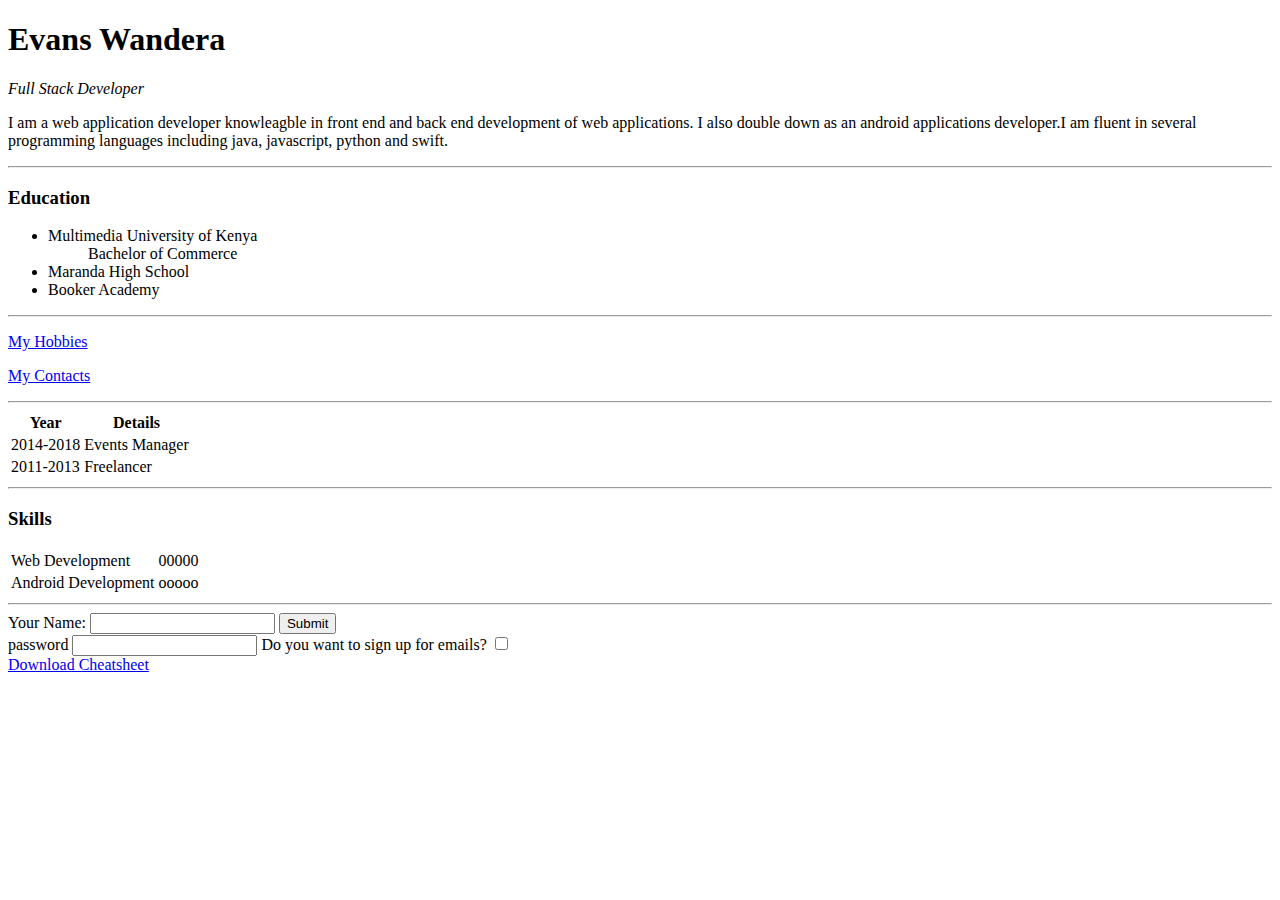
==== index.html @ 0819117a "Add files via upload" ====
<!DOCTYPE html>
<html>

<head>
  <meta charset="utf-8">
  <title> Evans' Personal Site</title>
</head>

<body>
  <h1> Evans Wandera </h1>
  <p><i>Full Stack Developer</i></p>
  <p>
    I am a web application developer knowleagble in front end and back end development of web applications. I also double down as an android applications developer.I am fluent in several programming languages including java, javascript, python and
    swift.
  </p>
  <hr>
  <h3> Education</h3>
  <ul>
    <li> Multimedia University of Kenya
      <ul>
        Bachelor of Commerce
      </ul>
    </li>
    <li> Maranda High School</li>
    <li> Booker Academy </li>
  </ul>
  <hr>
  <p><a href="hobbies.html">My Hobbies</a></p>
  <p> <a href="contacts.html">My Contacts</a> </p>
  <hr>
  <table>
    <thead>
      <th>Year</th>
      <th>Details</th>
    </thead>
    <tr>
      <td>2014-2018</td>
      <td>Events Manager</td>
    </tr>
    <tr>
      <td>2011-2013</td>
      <td>Freelancer</td>
    </tr>
  </table>
  <hr>
    <h3>Skills</h3>
  <table>
    <tr>
      <td>Web Development</td>
      <td>00000</td>
    </tr>
    <tr>
      <td>Android Development</td>
      <td>ooooo</td>
    </tr>
  </table>
<hr>
<form class="" action="index.html" method="post">
  <label>Your Name: </label>
  <input type="text" name="" value="">
  <input type="submit" name="">
  <br>
  <label> password</label>
  <input type="password" name="" value="">
  <label>Do you want to sign up for emails?</label>
  <input type="checkbox" name="" value="">

</form>






  <a download href="https://web.stanford.edu/group/csp/cs21/htmlcheatsheet.pdf">Download Cheatsheet</a>
</body>

</html>
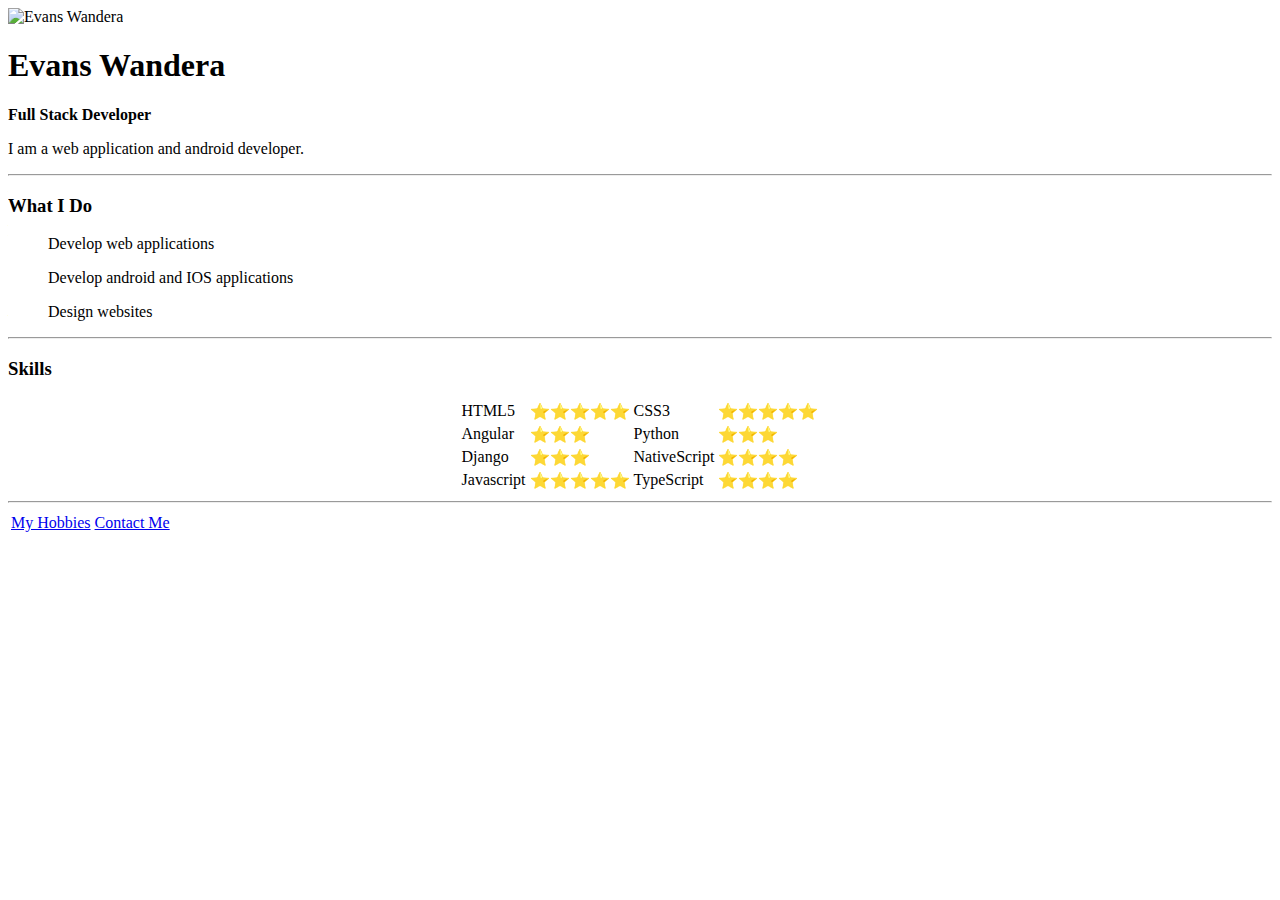
==== commit 919c96e2: "second upload" ====
--- a/index.html
+++ b/index.html
@@ -4,75 +4,71 @@
 <head>
   <meta charset="utf-8">
   <title> Evans' Personal Site</title>
+  <link rel="stylesheet" href="css/styles.css">
 </head>
 
 <body>
+
+
+  <img class="fit-picture" height="130" width="120" src="images\profpic.png" alt="Evans Wandera"></td>
+
   <h1> Evans Wandera </h1>
-  <p><i>Full Stack Developer</i></p>
-  <p>
-    I am a web application developer knowleagble in front end and back end development of web applications. I also double down as an android applications developer.I am fluent in several programming languages including java, javascript, python and
-    swift.
-  </p>
+  <p><strong>Full Stack Developer</strong></p>
+  <p>I am a web application and android developer.</p>
+
   <hr>
-  <h3> Education</h3>
+  <h3> What I Do </h3>
   <ul>
-    <li> Multimedia University of Kenya
-      <ul>
-        Bachelor of Commerce
-      </ul>
-    </li>
-    <li> Maranda High School</li>
-    <li> Booker Academy </li>
+    <p>Develop web applications</p>
+    <p> Develop android and IOS applications </p>
+    Design websites
   </ul>
   <hr>
-  <p><a href="hobbies.html">My Hobbies</a></p>
-  <p> <a href="contacts.html">My Contacts</a> </p>
-  <hr>
-  <table>
-    <thead>
-      <th>Year</th>
-      <th>Details</th>
-    </thead>
+  <h3>Skills</h3>
+  <table align="center">
     <tr>
-      <td>2014-2018</td>
-      <td>Events Manager</td>
+      <td>HTML5</td>
+      <td>⭐⭐⭐⭐⭐</td>
+      <td>CSS3</td>
+      <td>⭐⭐⭐⭐⭐</td>
     </tr>
     <tr>
-      <td>2011-2013</td>
-      <td>Freelancer</td>
+      <td>Angular</td>
+      <td>⭐⭐⭐</td>
+      <td>Python</td>
+      <td>⭐⭐⭐</td>
+    </tr>
+    <tr>
+      <td>Django</td>
+      <td>⭐⭐⭐</td>
+      <td>NativeScript</td>
+      <td>⭐⭐⭐⭐</td>
+    </tr>
+    <tr>
+      <td>Javascript</td>
+      <td>⭐⭐⭐⭐⭐</td>
+      <td>TypeScript</td>
+      <td>⭐⭐⭐⭐</td>
     </tr>
   </table>
   <hr>
-    <h3>Skills</h3>
+
+
+
   <table>
     <tr>
-      <td>Web Development</td>
-      <td>00000</td>
-    </tr>
-    <tr>
-      <td>Android Development</td>
-      <td>ooooo</td>
+      <td><a href="hobbies.html">My Hobbies</a></td>
+      <td><a href="contacts.html">Contact Me</a></td>
     </tr>
   </table>
-<hr>
-<form class="" action="index.html" method="post">
-  <label>Your Name: </label>
-  <input type="text" name="" value="">
-  <input type="submit" name="">
-  <br>
-  <label> password</label>
-  <input type="password" name="" value="">
-  <label>Do you want to sign up for emails?</label>
-  <input type="checkbox" name="" value="">
-
-</form>
 
 
 
 
 
 
-  <a download href="https://web.stanford.edu/group/csp/cs21/htmlcheatsheet.pdf">Download Cheatsheet</a>
+
+
 </body>
 
 </html>
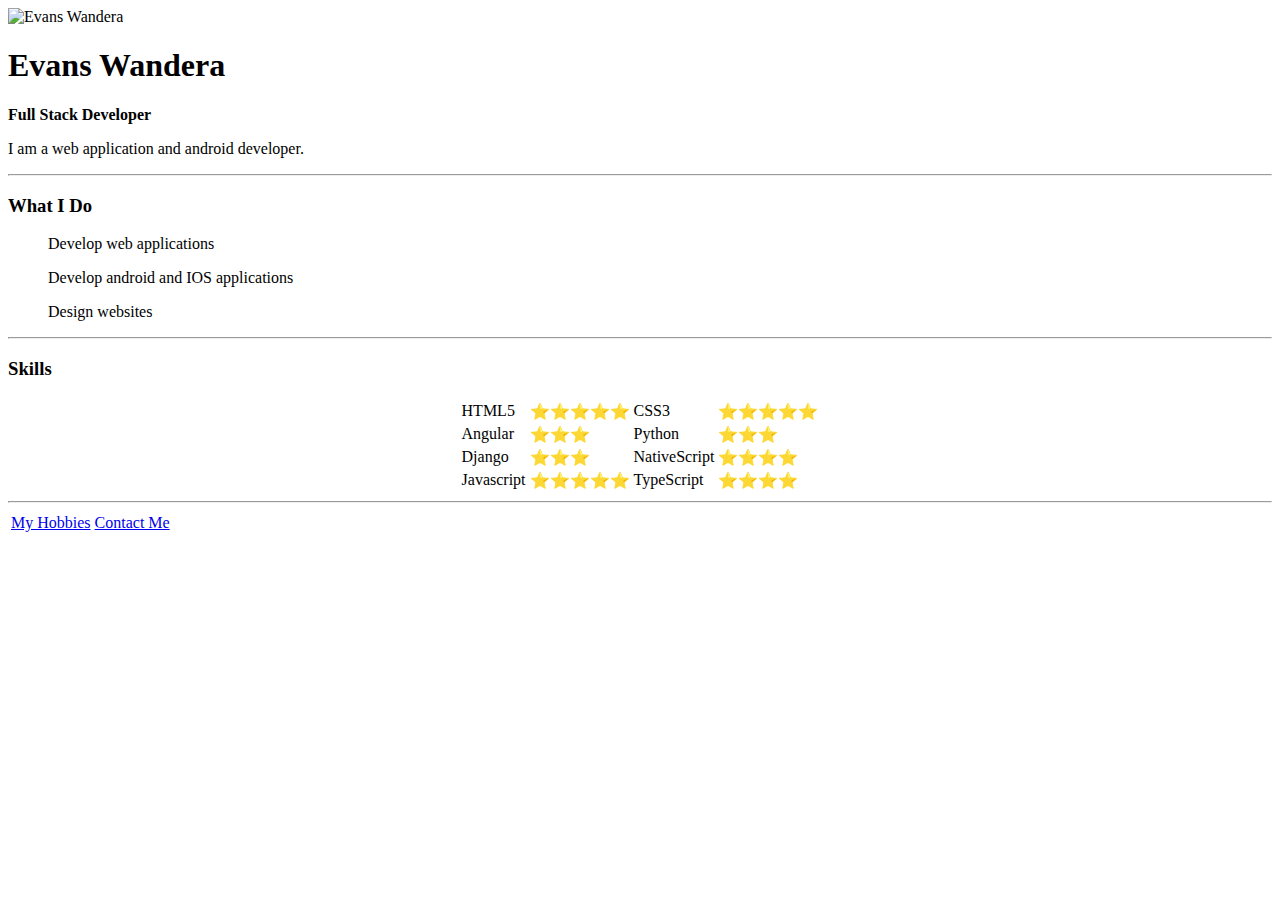
==== commit 33e2c499: "Add files via upload" ====
--- a/index.html
+++ b/index.html
@@ -10,7 +10,7 @@
 <body>
 
 
-  <img class="fit-picture" height="130" width="120" src="images\profpic.png" alt="Evans Wandera"></td>
+  <img class="fit-picture" height="130" width="120" src="\images\profpic.png" alt="Evans Wandera"></td>
 
   <h1> Evans Wandera </h1>
   <p><strong>Full Stack Developer</strong></p>
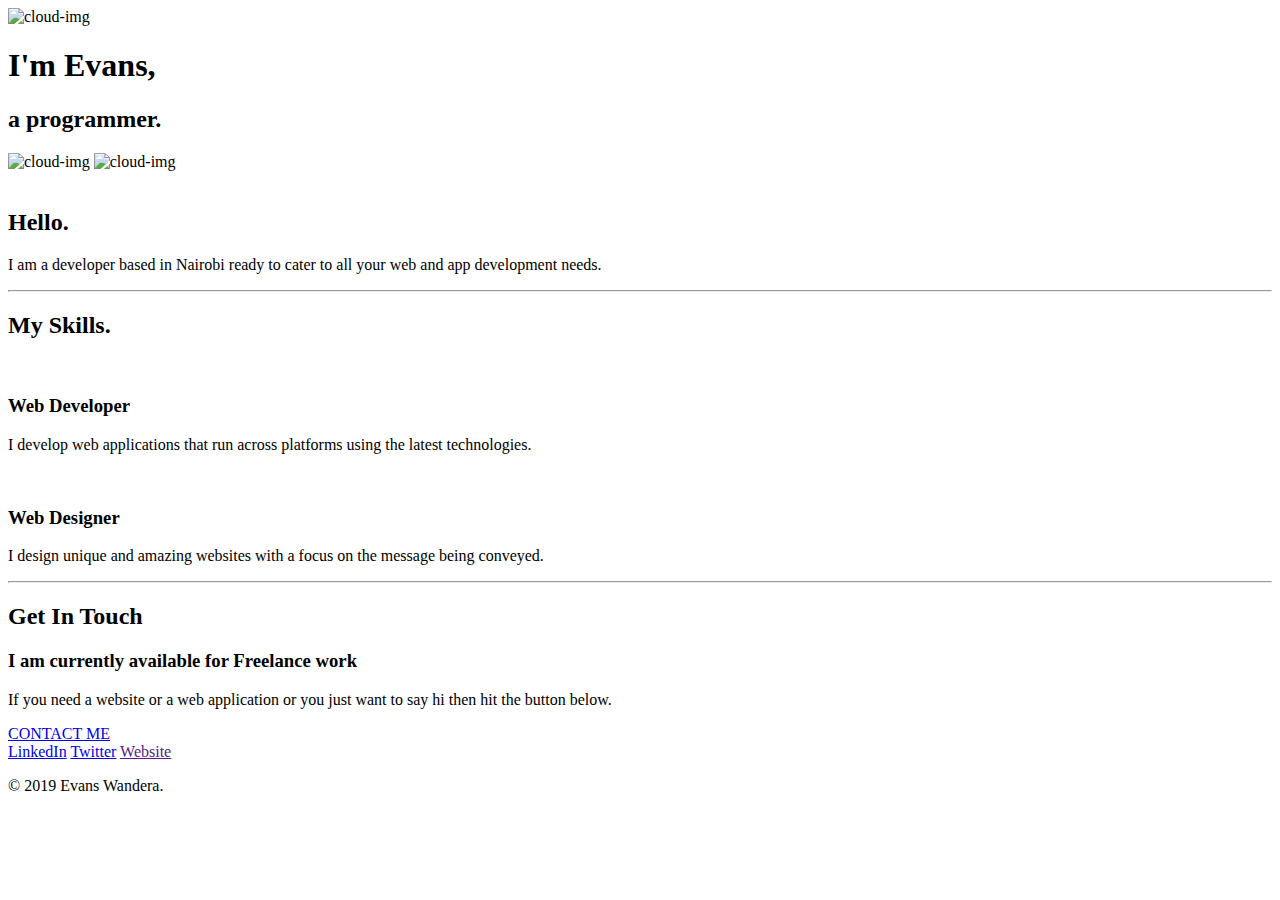
==== commit 635ff593: "Update index.html" ====
--- a/index.html
+++ b/index.html
@@ -1,74 +1,60 @@
 <!DOCTYPE html>
 <html>
+  <head>
+    <meta charset="utf-8">
+    <title> Evans Wandera </title>
+    <link rel="stylesheet" href="css/styles.css">
+    <link rel="icon" href="favicon.ico">
+    <link href="https://fonts.googleapis.com/css?family=Kalam|Kaushan+Script|Merriweather+Sans|Montserrat|Sacramento|Satisfy" rel="stylesheet">
+  </head>
+  <body >
 
-<head>
-  <meta charset="utf-8">
-  <title> Evans' Personal Site</title>
-  <link rel="stylesheet" href="css/styles.css">
-</head>
-
-<body>
+    <div class="top-container">
+      <img class="top-cloud" src="images\cloud.png" alt="cloud-img">
+      <h1>I'm Evans,</h1>
+      <h2 class"programmer" >a programmer.</h2>
+      <img class="bottom-cloud" src="images\cloud.png" alt="cloud-img">
+      <img  src="images\mountain.png" alt="cloud-img">
+    </div>
 
 
-  <img class="fit-picture" height="130" width="120" src="\images\profpic.png" alt="Evans Wandera"></td>
-
-  <h1> Evans Wandera </h1>
-  <p><strong>Full Stack Developer</strong></p>
-  <p>I am a web application and android developer.</p>
-
-  <hr>
-  <h3> What I Do </h3>
-  <ul>
-    <p>Develop web applications</p>
-    <p> Develop android and IOS applications </p>
-    Design websites
-  </ul>
-  <hr>
-  <h3>Skills</h3>
-  <table align="center">
-    <tr>
-      <td>HTML5</td>
-      <td>⭐⭐⭐⭐⭐</td>
-      <td>CSS3</td>
-      <td>⭐⭐⭐⭐⭐</td>
-    </tr>
-    <tr>
-      <td>Angular</td>
-      <td>⭐⭐⭐</td>
-      <td>Python</td>
-      <td>⭐⭐⭐</td>
-    </tr>
-    <tr>
-      <td>Django</td>
-      <td>⭐⭐⭐</td>
-      <td>NativeScript</td>
-      <td>⭐⭐⭐⭐</td>
-    </tr>
-    <tr>
-      <td>Javascript</td>
-      <td>⭐⭐⭐⭐⭐</td>
-      <td>TypeScript</td>
-      <td>⭐⭐⭐⭐</td>
-    </tr>
-  </table>
-  <hr>
+    <div class="middle-container">
+      <div class="profile">
+        <img src="" alt="">
+        <h2>Hello.</h2>
+        <p>I am a developer based in Nairobi ready to cater to all your web and app development needs.</p>
+      </div>
+      <hr>
+      <div class="skills">
+        <h2>My Skills.</h2>
+        <div class="skill-row">
+          <img class="code-img" src="images\tools-and-utensils (2).png" alt="">
+          <h3>Web Developer</h3>
+          <p>I develop web applications that run  across platforms using the latest technologies.</p>
+        </div>
+        <div class="skill-row">
+          <img class="android-img" src="images/responsive.png" alt="">
+          <h3>Web Designer</h3>
+          <p> I design unique and amazing websites with a focus on the message being conveyed.</p>
+        </div>
+      </div>
+      <hr>
+      <div class="contact-me">
+        <h2>Get In Touch</h2>
+        <h3>I am currently available for Freelance work</h3>
+        <p class="contact-message"> If you need a website or a web application or you just want to say hi then hit the button below.</p>
+        <a class="butn" href="mailto:evanswandz@gmail.com">CONTACT ME</a>
+      </div>
+    </div>
 
 
-
-  <table>
-    <tr>
-      <td><a href="hobbies.html">My Hobbies</a></td>
-      <td><a href="contacts.html">Contact Me</a></td>
-    </tr>
-  </table>
+    <div class="bottom-container">
+      <a class="footer-link" href="https://www.linkedin.com/">LinkedIn</a>
+      <a class="footer-link" href="https://twitter.com/">Twitter</a>
+      <a class="footer-link" href="">Website</a>
+      <p>© 2019 Evans Wandera.</p>
+    </div>
 
 
-
-
-
-
-
-
-</body>
-
+  </body>
 </html>
